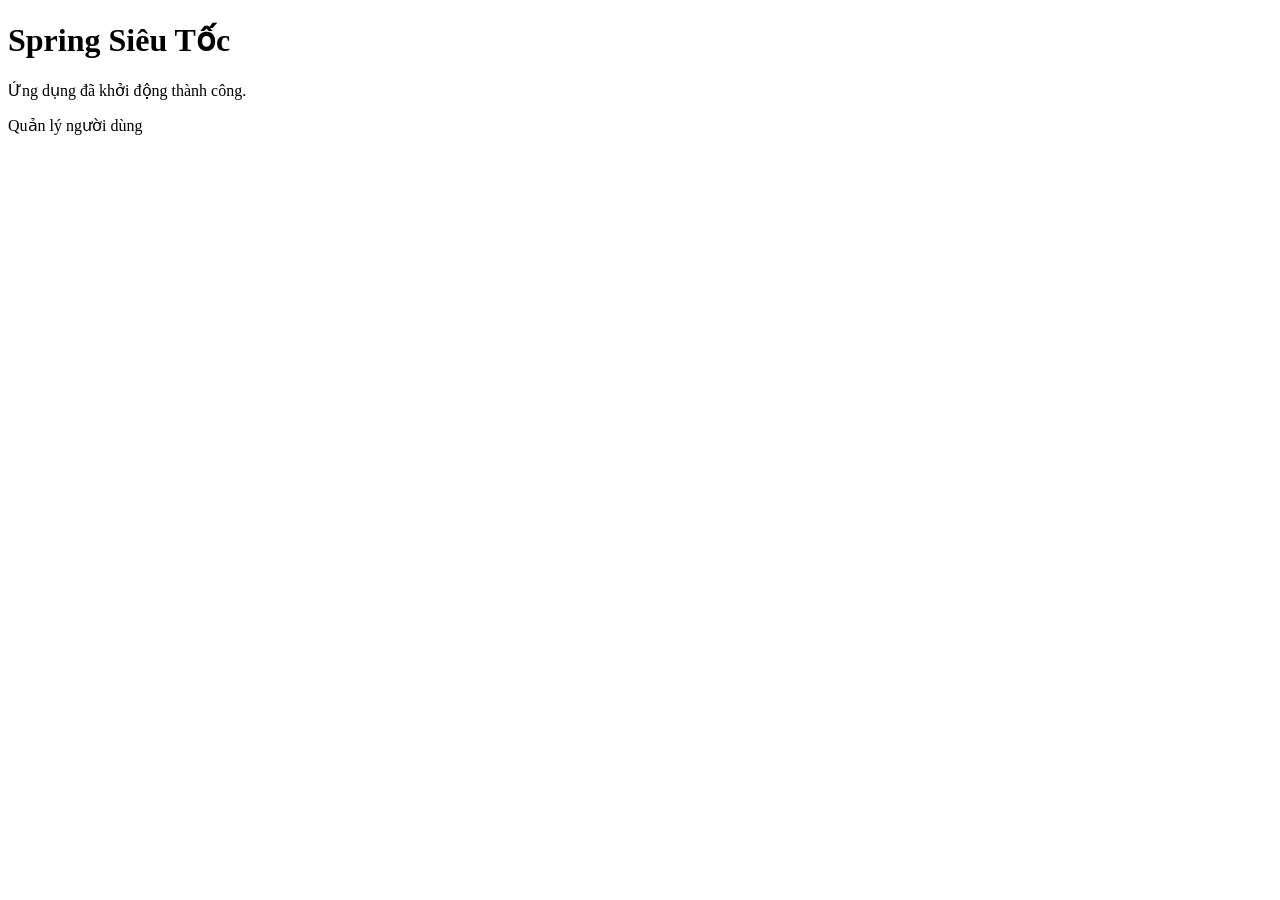
==== src/main/resources/templates/home.html @ b20869ec "first commit" ====
<!DOCTYPE html>
<html lang="vi" xmlns:th="http://www.thymeleaf.org">
<head>
    <meta charset="UTF-8">
    <meta name="viewport" content="width=device-width, initial-scale=1">
    <title>Home</title>
</head>
<body>
    <main class="container py-5">
        <h1>Spring Siêu Tốc</h1>
        <p>Ứng dụng đã khởi động thành công.</p>
        <a class="btn btn-primary" th:href="@{/user}">Quản lý người dùng</a>
    </main>
</body>
</html>
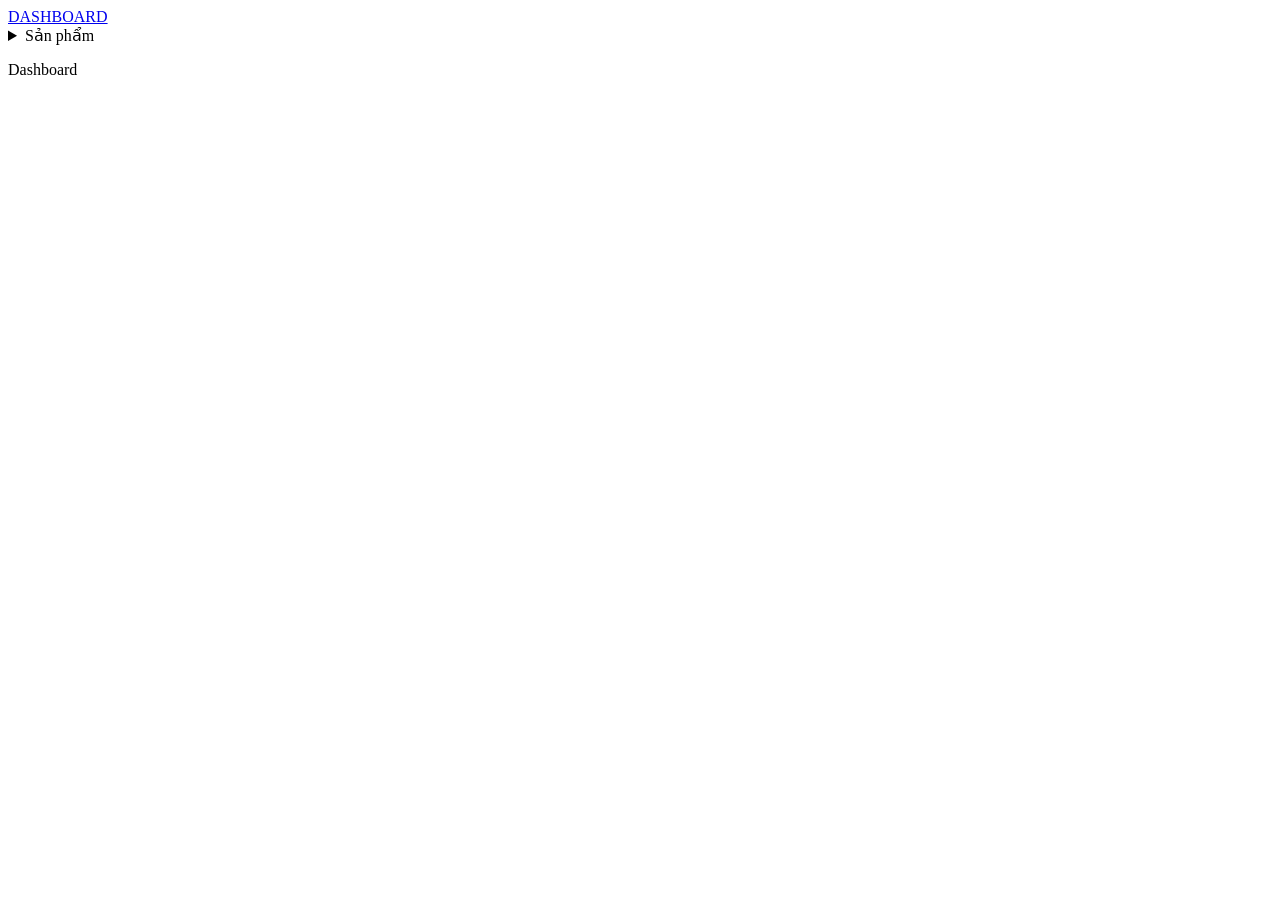
==== commit ef631199: "feat: crud" ====
--- a/src/main/resources/templates/home.html
+++ b/src/main/resources/templates/home.html
@@ -1,15 +1,30 @@
 <!DOCTYPE html>
-<html lang="vi" xmlns:th="http://www.thymeleaf.org">
+<html lang="vi">
 <head>
     <meta charset="UTF-8">
     <meta name="viewport" content="width=device-width, initial-scale=1">
-    <title>Home</title>
+    <title>Dashboard | Spring Siêu Tốc</title>
+    <link rel="stylesheet" href="/css/app.css">
 </head>
 <body>
-    <main class="container py-5">
-        <h1>Spring Siêu Tốc</h1>
-        <p>Ứng dụng đã khởi động thành công.</p>
-        <a class="btn btn-primary" th:href="@{/user}">Quản lý người dùng</a>
+    <header class="topbar">
+        <div class="container nav">
+            <a class="brand" href="/">DASHBOARD</a>
+            <nav class="nav-links">
+                <details class="dropdown">
+                    <summary>Sản phẩm</summary>
+                    <div class="dropdown-menu">
+                        <a href="/user">Danh sách người dùng</a>
+                        <a href="/user/create">Thêm người dùng</a>
+                    </div>
+                </details>
+            </nav>
+        </div>
+    </header>
+    <main class="container">
+        <section class="hero">
+                <p>Dashboard</p>
+        </section>
     </main>
 </body>
 </html>
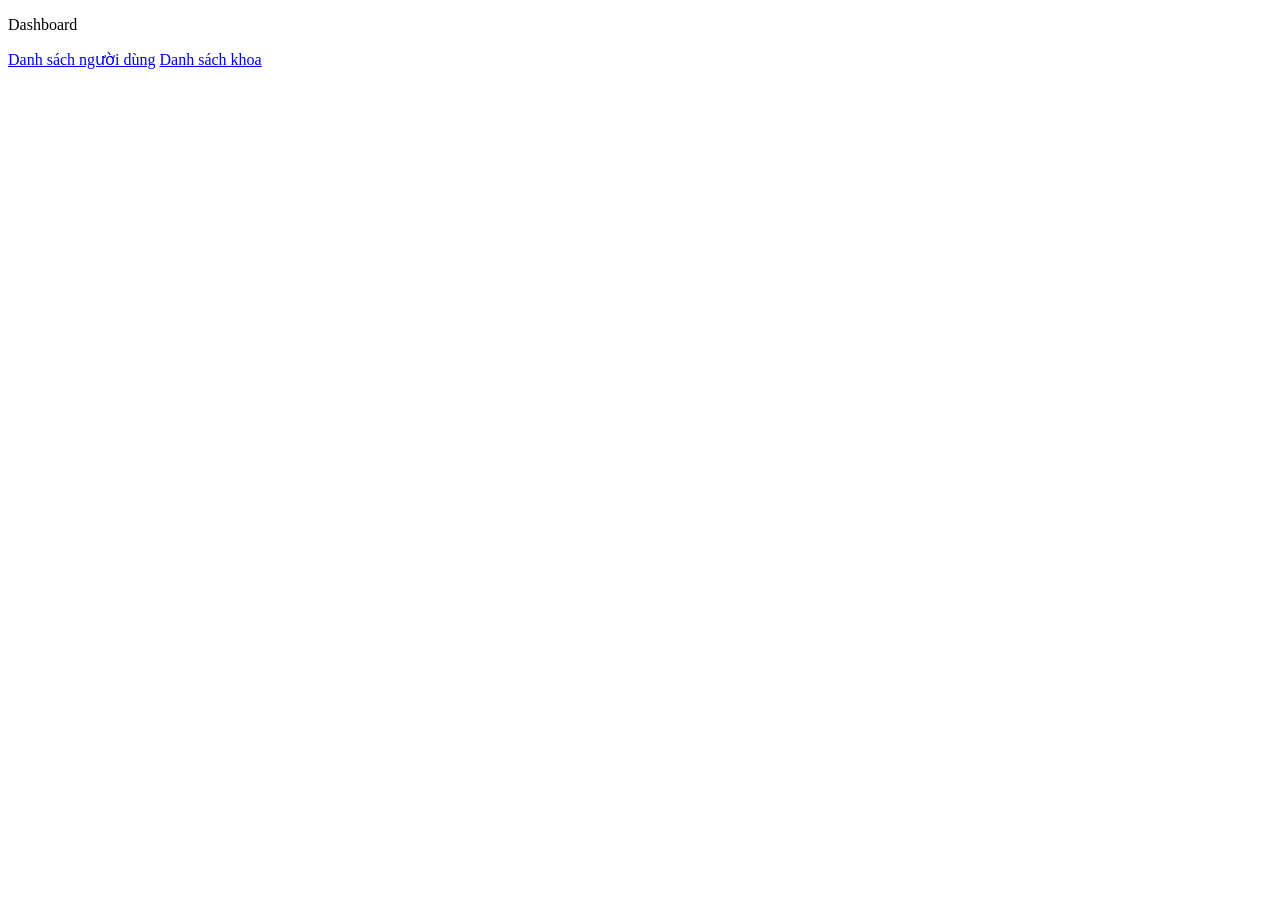
==== commit 2aefa275: "feat: faculty student" ====
--- a/src/main/resources/templates/home.html
+++ b/src/main/resources/templates/home.html
@@ -3,28 +3,14 @@
 <head>
     <meta charset="UTF-8">
     <meta name="viewport" content="width=device-width, initial-scale=1">
-    <title>Dashboard | Spring Siêu Tốc</title>
-    <link rel="stylesheet" href="/css/app.css">
 </head>
 <body>
-    <header class="topbar">
-        <div class="container nav">
-            <a class="brand" href="/">DASHBOARD</a>
-            <nav class="nav-links">
-                <details class="dropdown">
-                    <summary>Sản phẩm</summary>
-                    <div class="dropdown-menu">
-                        <a href="/user">Danh sách người dùng</a>
-                        <a href="/user/create">Thêm người dùng</a>
-                    </div>
-                </details>
-            </nav>
-        </div>
-    </header>
     <main class="container">
         <section class="hero">
                 <p>Dashboard</p>
         </section>
+        <a href="/user">Danh sách người dùng</a>
+        <a href="/faculty">Danh sách khoa</a>
     </main>
 </body>
 </html>
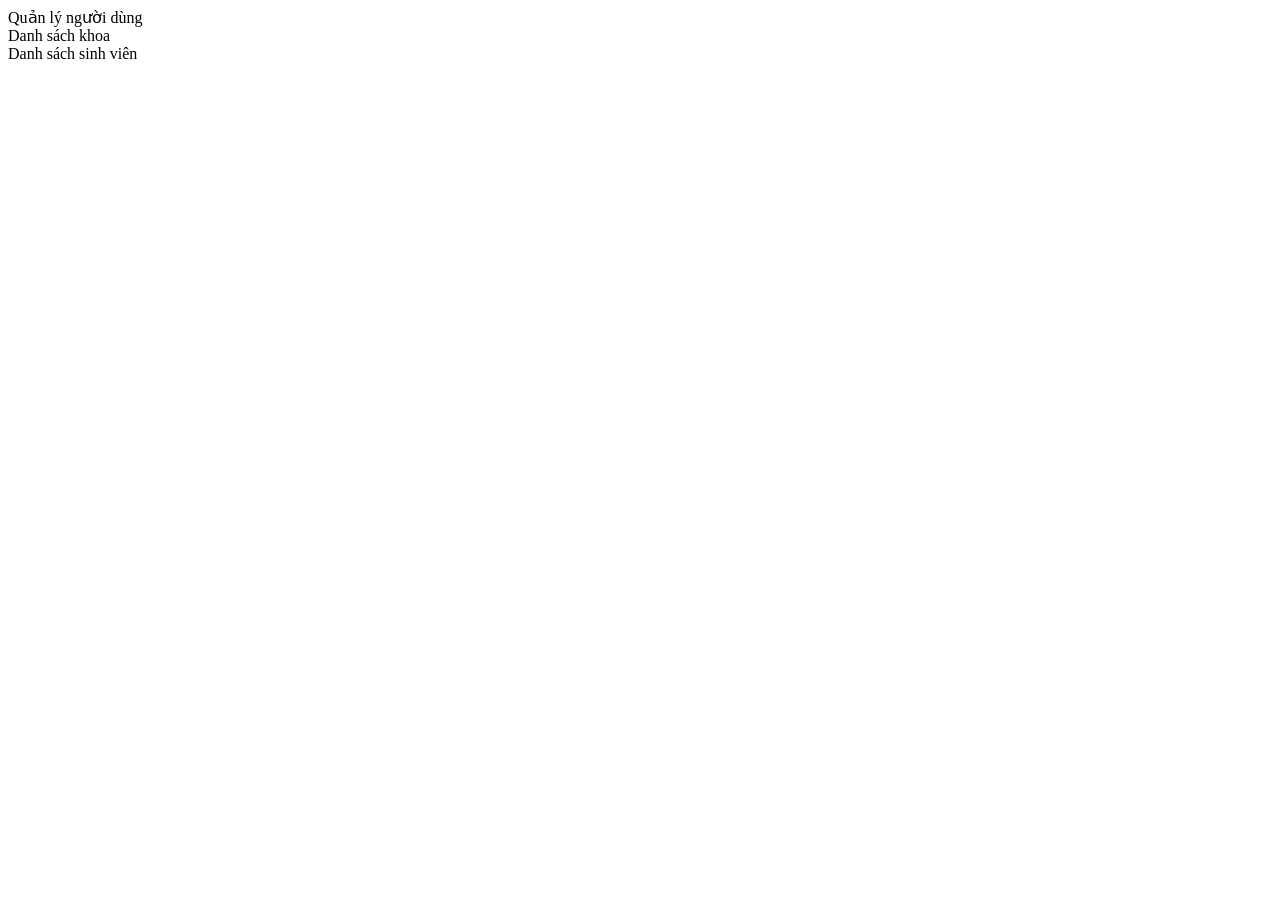
==== commit 9772d149: "feat: Faculty  & student" ====
--- a/src/main/resources/templates/home.html
+++ b/src/main/resources/templates/home.html
@@ -1,16 +1,15 @@
 <!DOCTYPE html>
-<html lang="vi">
+<html lang="vi" xmlns:th="http://www.thymeleaf.org">
 <head>
     <meta charset="UTF-8">
     <meta name="viewport" content="width=device-width, initial-scale=1">
+    <title>Home</title>
 </head>
 <body>
-    <main class="container">
-        <section class="hero">
-                <p>Dashboard</p>
-        </section>
-        <a href="/user">Danh sách người dùng</a>
-        <a href="/faculty">Danh sách khoa</a>
+    <main>
+        <a th:href="@{/user}">Quản lý người dùng</a><br>
+        <a th:href="@{/faculty}">Danh sách khoa</a><br>
+        <a th:href="@{/student}">Danh sách sinh viên</a>
     </main>
 </body>
 </html>
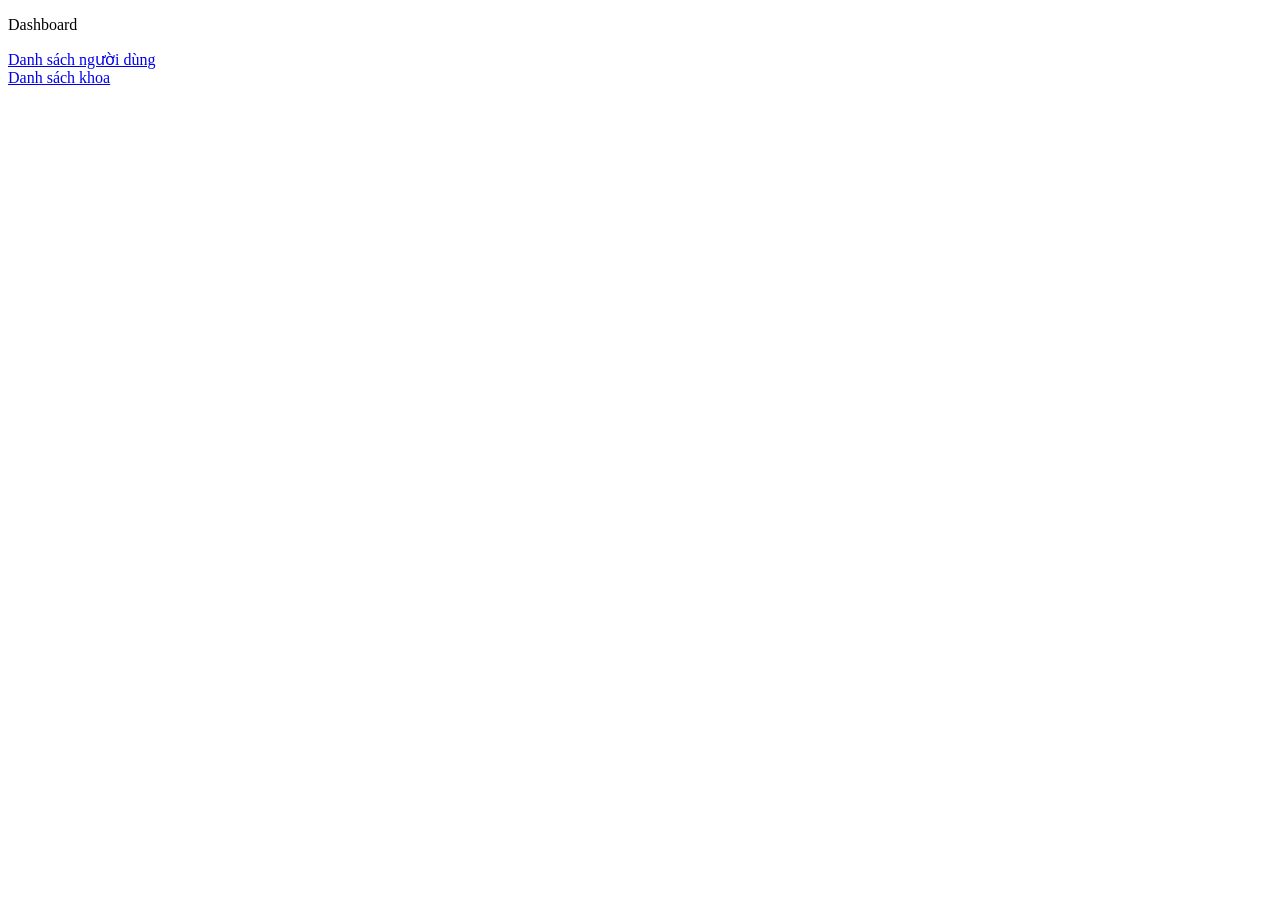
==== commit c7deb6c1: "feat: search list Faculty  & student" ====
--- a/src/main/resources/templates/home.html
+++ b/src/main/resources/templates/home.html
@@ -1,15 +1,16 @@
 <!DOCTYPE html>
-<html lang="vi" xmlns:th="http://www.thymeleaf.org">
+<html lang="vi">
 <head>
     <meta charset="UTF-8">
     <meta name="viewport" content="width=device-width, initial-scale=1">
-    <title>Home</title>
 </head>
 <body>
-    <main>
-        <a th:href="@{/user}">Quản lý người dùng</a><br>
-        <a th:href="@{/faculty}">Danh sách khoa</a><br>
-        <a th:href="@{/student}">Danh sách sinh viên</a>
+    <main class="container">
+        <section class="hero">
+                <p>Dashboard</p>
+        </section>
+        <a href="/user">Danh sách người dùng</a> <br>
+        <a href="/faculty">Danh sách khoa</a>
     </main>
 </body>
 </html>
